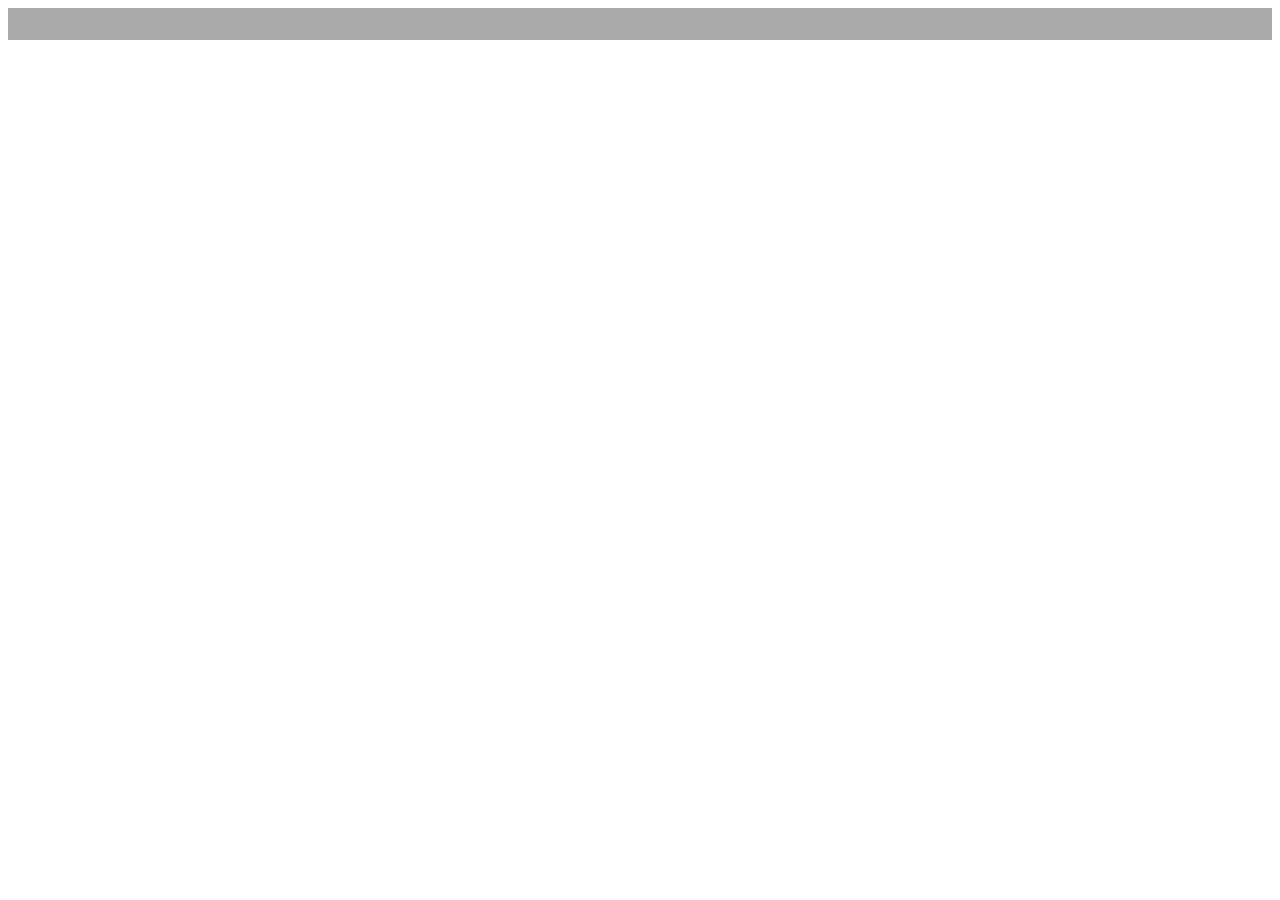
==== index.html @ 3b194a37 "WIP: CSS and imports" ====
<!DOCTYPE html>
<html lang="en">
<head>
    <meta charset="UTF-8">
    <meta name="viewport" content="width=device-width, initial-scale=1.0">
    <title>Christian Jiménez Roche</title>
    <link rel="stylesheet" href="./css/variables.css">
    <link rel="stylesheet" href="./css/layout.css">
    <link rel="stylesheet" href="./css/components.css">
</head>
<body>
    <header id="header"></header>
    <footer id="footer"></footer>
    <script src="./js/loader.js"></script>
</body>
</html>
---- css/variables.css ----
:root {
    --bg-primary: #AAA;
    --bg-secondary: #333;

    --text-primary: #111;
    --text-secondary: #BBB;
}
---- css/components.css ----
header#header,
footer#footer {
    background-color: var(--bg-primary);
    color: var(--text-primary);
    padding: 0.5rem 1rem;
}
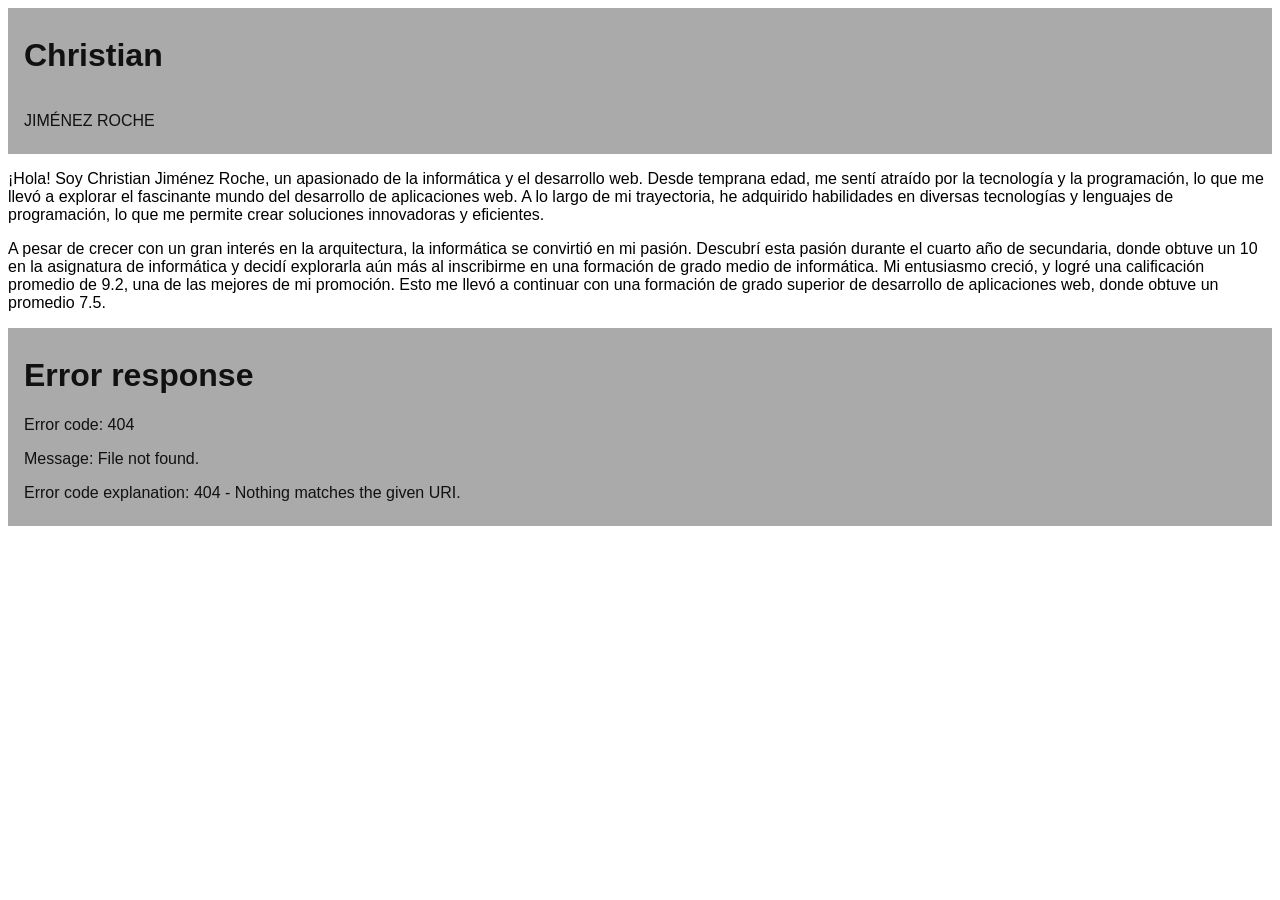
==== commit 66b83e2a: "feat: New index component" ====
--- a/index.html
+++ b/index.html
@@ -10,6 +10,7 @@
 </head>
 <body>
     <header id="header"></header>
+    <section id="index"></section>
     <footer id="footer"></footer>
     <script src="./js/loader.js"></script>
 </body>
--- a/css/components.css
+++ b/css/components.css
@@ -1,6 +1,24 @@
+html {
+    box-sizing: border-box;
+    padding: 0px;
+    margin: 0px;
+    font-family: Candara, Segoe, "Segoe UI", Optima, Arial, sans-serif;
+}
+
 header#header,
 footer#footer {
     background-color: var(--bg-primary);
     color: var(--text-primary);
     padding: 0.5rem 1rem;
+}
+
+header#header {
+    div:first-child {
+        display: flex;
+        flex-direction: column; 
+
+        p {
+            text-transform: uppercase;
+        }
+    }
 }
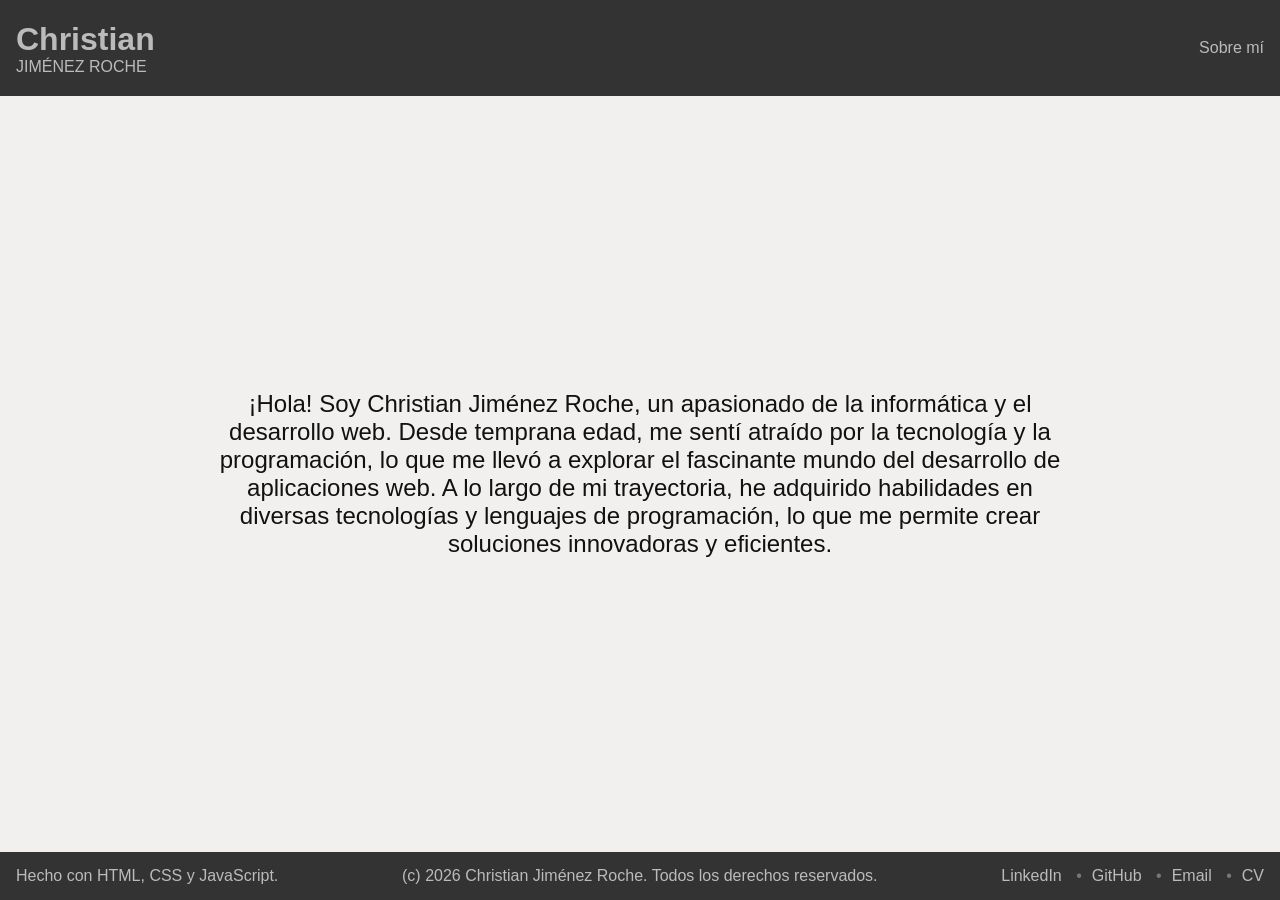
==== commit 0d785d25: "WiP: Sobre mi" ====
--- a/index.html
+++ b/index.html
@@ -1,17 +1,17 @@
-<!DOCTYPE html>
-<html lang="en">
-<head>
-    <meta charset="UTF-8">
-    <meta name="viewport" content="width=device-width, initial-scale=1.0">
-    <title>Christian Jiménez Roche</title>
-    <link rel="stylesheet" href="./css/variables.css">
-    <link rel="stylesheet" href="./css/layout.css">
-    <link rel="stylesheet" href="./css/components.css">
-</head>
-<body>
-    <header id="header"></header>
-    <section id="index"></section>
-    <footer id="footer"></footer>
-    <script src="./js/loader.js"></script>
-</body>
+<!DOCTYPE html>
+<html lang="en">
+<head>
+    <meta charset="UTF-8">
+    <meta name="viewport" content="width=device-width, initial-scale=1.0">
+    <title>Christian Jiménez Roche</title>
+    <link rel="stylesheet" href="./css/variables.css">
+    <link rel="stylesheet" href="./css/layout.css">
+    <link rel="stylesheet" href="./css/components.css">
+</head>
+<body>
+    <header id="header"></header>
+    <section id="sobre-mi"></section>
+    <footer id="footer"></footer>
+    <script src="./js/loader.js"></script>
+</body>
 </html>
--- a/css/variables.css
+++ b/css/variables.css
@@ -1,7 +1,14 @@
 :root {
-    --bg-primary: #AAA;
+    --bg-primary: #F2F0EF;
     --bg-secondary: #333;
+    
+    --accent: #335C46;
 
     --text-primary: #111;
     --text-secondary: #BBB;
+
+    --quote-font-size: 1.5rem;
+
+    --header-height: 6rem;
+    --footer-height: 3rem;
 }
--- a/css/layout.css
+++ b/css/layout.css
@@ -0,0 +1,27 @@
+* {
+    margin: 0;
+    padding: 0;
+    box-sizing: border-box;
+    font-family: Candara, Segoe, "Segoe UI", Optima, Arial, sans-serif;
+}
+
+a {
+    text-decoration: none;
+}
+
+section {
+    background-color: var(--bg-primary);
+    color: var(--text-primary);
+
+    min-height: calc(100vh - var(--header-height) - var(--footer-height));
+    display: flex;
+    justify-content: center;
+
+    div {
+        width: 70%;
+    }
+
+    p {
+        padding: 0.5rem 1rem;
+    }
+}
--- a/css/components.css
+++ b/css/components.css
@@ -1,18 +1,20 @@
-html {
-    box-sizing: border-box;
-    padding: 0px;
-    margin: 0px;
-    font-family: Candara, Segoe, "Segoe UI", Optima, Arial, sans-serif;
-}
-
 header#header,
 footer#footer {
-    background-color: var(--bg-primary);
-    color: var(--text-primary);
+    background-color: var(--bg-secondary);
+    color: var(--text-secondary);
     padding: 0.5rem 1rem;
+    display: flex;
+    justify-content: space-between;
+    align-items: center;
+
+    a {
+        color: var(--text-secondary)
+    }
 }
 
 header#header {
+    height: var(--header-height);
+
     div:first-child {
         display: flex;
         flex-direction: column; 
@@ -21,4 +23,22 @@
             text-transform: uppercase;
         }
     }
+}
+
+footer#footer {
+    height: var(--footer-height);
+    display: flex;
+
+    nav a:not(:first-child)::before {
+        content: "•";
+        margin: 0 10px;
+        opacity: 0.5;
+    }
+}
+
+.quote {
+    text-align: center;
+    display: flex;
+    align-items: center;
+    font-size: var(--quote-font-size);
 }
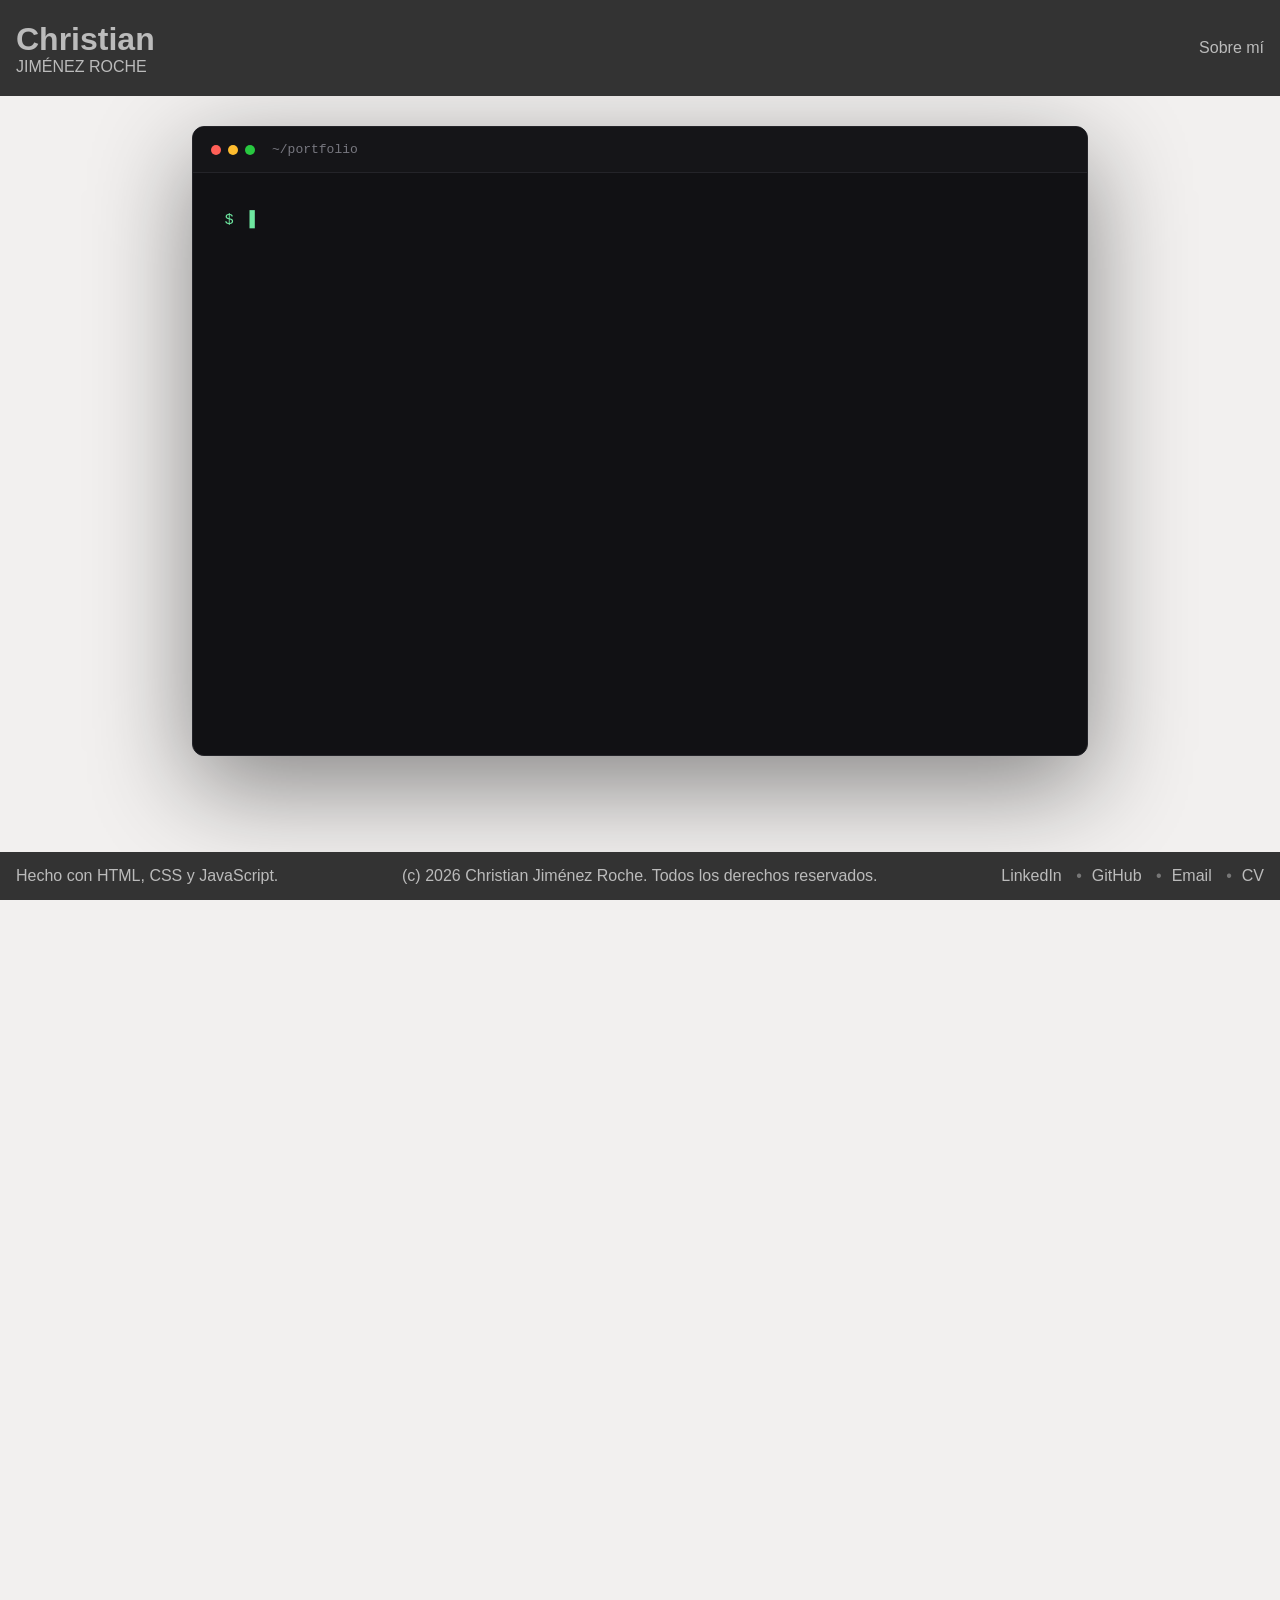
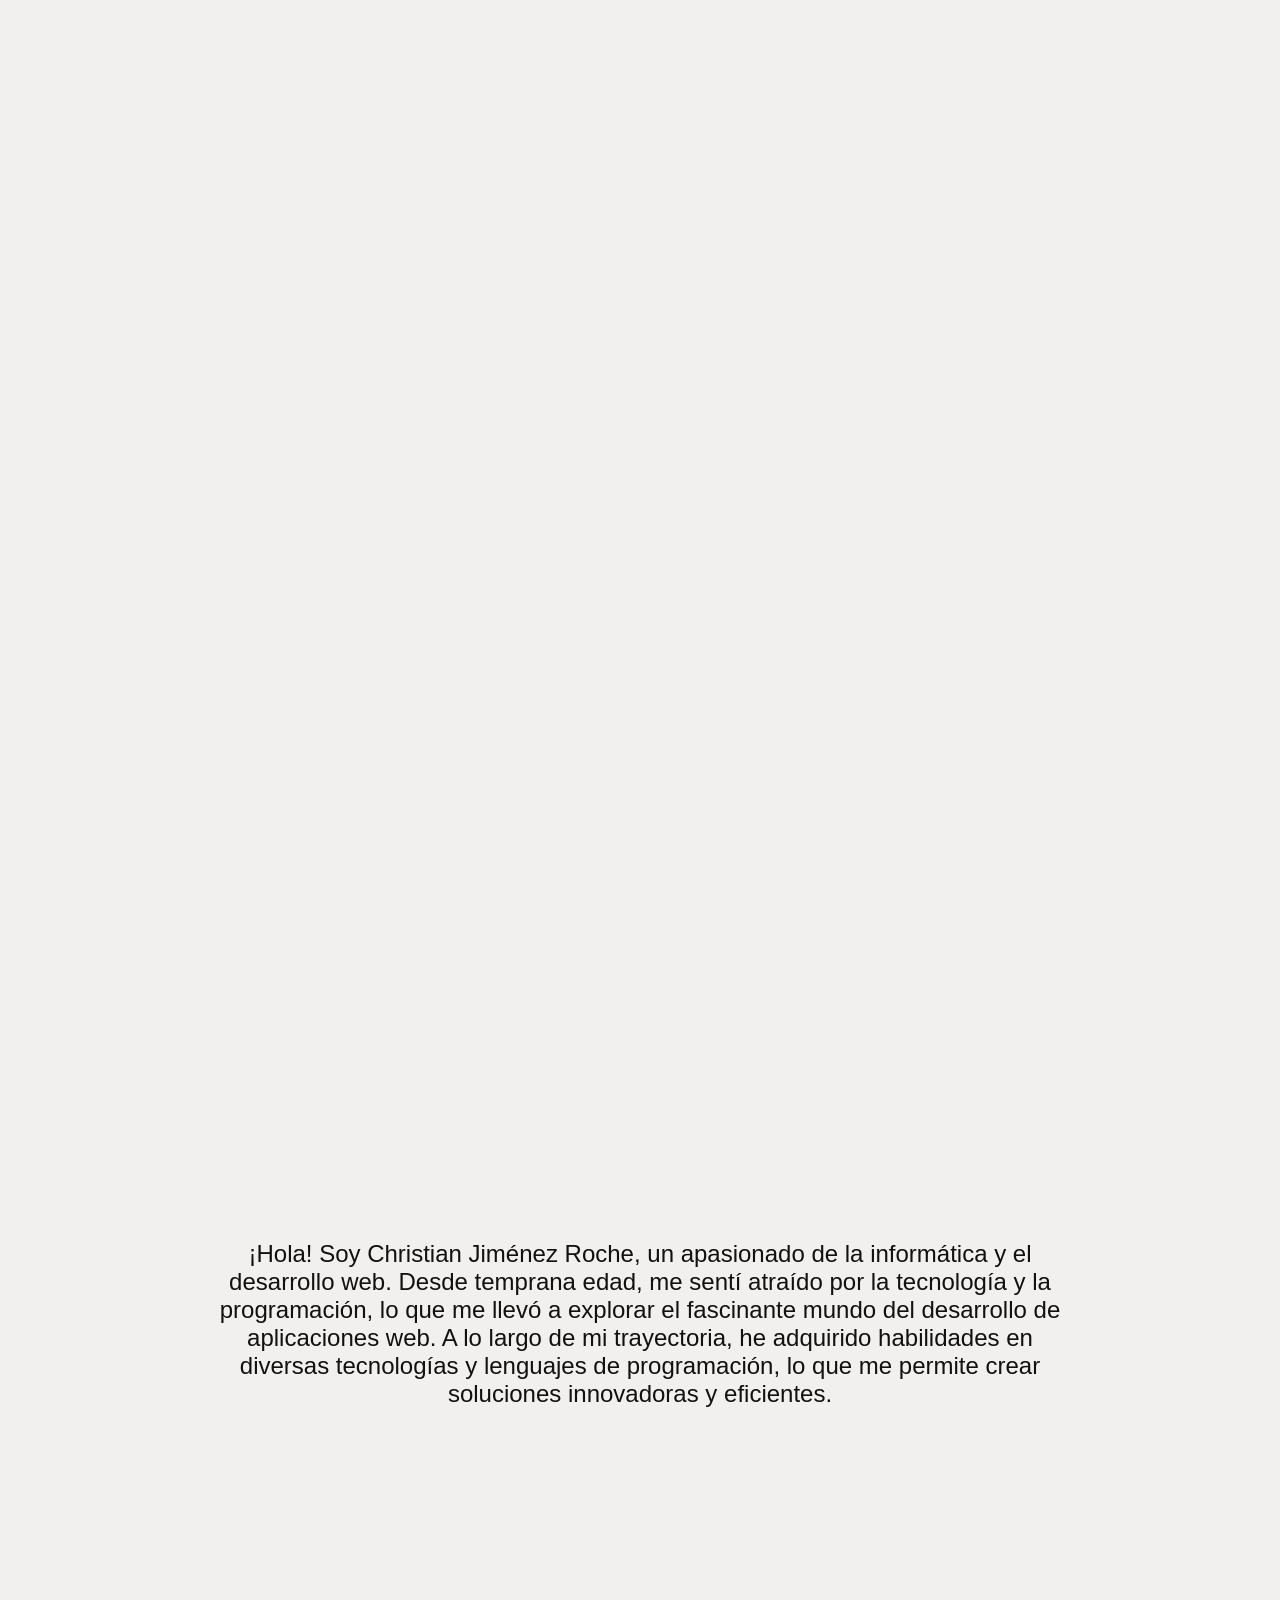
==== commit c068981b: "feat: Terminal en el hero Agregamos un parallax de un terminal en el hero" ====
--- a/index.html
+++ b/index.html
@@ -10,8 +10,34 @@
 </head>
 <body>
     <header id="header"></header>
+
+    <section class="terminal-section">
+
+    <div class="terminal-wrapper">
+
+      <div class="terminal">
+
+        <div class="terminal-header">
+          <span class="terminal-dot red"></span>
+          <span class="terminal-dot yellow"></span>
+          <span class="terminal-dot green"></span>
+
+          <span class="terminal-title">
+            ~/portfolio
+          </span>
+        </div>
+
+        <div id="terminal-content"></div>
+
+      </div>
+
+    </div>
+
+  </section>
+
     <section id="sobre-mi"></section>
     <footer id="footer"></footer>
     <script src="./js/loader.js"></script>
+    <script src="./js/hero.js"></script>
 </body>
 </html>
--- a/css/layout.css
+++ b/css/layout.css
@@ -3,6 +3,10 @@
     padding: 0;
     box-sizing: border-box;
     font-family: Candara, Segoe, "Segoe UI", Optima, Arial, sans-serif;
+}
+
+html {
+    background-color: var(--bg-secondary);
 }
 
 a {
@@ -17,7 +21,7 @@
     display: flex;
     justify-content: center;
 
-    div {
+    > div {
         width: 70%;
     }
 
--- a/css/components.css
+++ b/css/components.css
@@ -3,21 +3,24 @@
     background-color: var(--bg-secondary);
     color: var(--text-secondary);
     padding: 0.5rem 1rem;
+    position: sticky;
     display: flex;
     justify-content: space-between;
     align-items: center;
 
     a {
-        color: var(--text-secondary)
+        color: var(--text-secondary);
     }
 }
 
 header#header {
+    z-index: 999;
     height: var(--header-height);
+    top: 0px;
 
     div:first-child {
         display: flex;
-        flex-direction: column; 
+        flex-direction: column;
 
         p {
             text-transform: uppercase;
@@ -28,6 +31,7 @@
 footer#footer {
     height: var(--footer-height);
     display: flex;
+    bottom: 0px;
 
     nav a:not(:first-child)::before {
         content: "•";
@@ -41,4 +45,110 @@
     display: flex;
     align-items: center;
     font-size: var(--quote-font-size);
-}+}
+
+.terminal-section {
+    height: 450vh;
+}
+
+.terminal-wrapper {
+    position: sticky;
+    top: calc(var(--header-height) + 30px);
+    height: 100vh;
+
+}
+
+.terminal {
+    width: min(900px, 100%);
+    height: 70vh;
+    padding: 0;
+    background: #111114;
+    border: 1px solid #242429;
+    border-radius: 12px;
+    overflow: hidden;
+    box-shadow: 0 30px 100px rgba(0, 0, 0, 0.45);
+}
+
+.terminal-header {
+    height: 46px;
+    display: flex;
+    align-items: center;
+    padding: 0 18px;
+    border-bottom: 1px solid #242429;
+    background: #151518;
+}
+
+.terminal-dot {
+    width: 10px;
+    height: 10px;
+    border-radius: 50%;
+    margin-right: 7px;
+}
+
+.red {
+    background: #ff5f57;
+}
+
+.yellow {
+    background: #febc2e;
+}
+
+.green {
+    background: #28c840;
+}
+
+.terminal-title {
+    margin-left: 10px;
+    color: #77777f;
+    font-family: "SFMono-Regular", Consolas, "Liberation Mono", monospace;
+    font-size: 13px;
+}
+
+#terminal-content {
+    height: calc(100% - 46px);
+    padding: 32px;
+    font-family: "SFMono-Regular", Consolas, "Liberation Mono", monospace;
+    font-size: 15px;
+    line-height: 1.8;
+    color: #d7d7dc;
+    overflow: hidden;
+    box-sizing: border-box;
+    scrollbar-width: none;
+}
+
+#terminal-content::-webkit-scrollbar {
+    display: none;
+}
+
+.command {
+    margin-bottom: 26px;
+}
+
+.command-line {
+    color: #f2f2f2;
+    min-height: 27px;
+}
+
+.prompt {
+    color: #6ee7a0;
+    margin-right: 10px;
+}
+
+.output {
+    margin-top: 5px;
+    color: #85858e;
+    white-space: pre-line;
+}
+
+.cursor {
+    display: inline-block;
+    margin-left: 2px;
+    color: #6ee7a0;
+    animation: blink 1s steps(1) infinite;
+}
+
+@keyframes blink {
+    50% {
+        opacity: 0;
+    }
+}
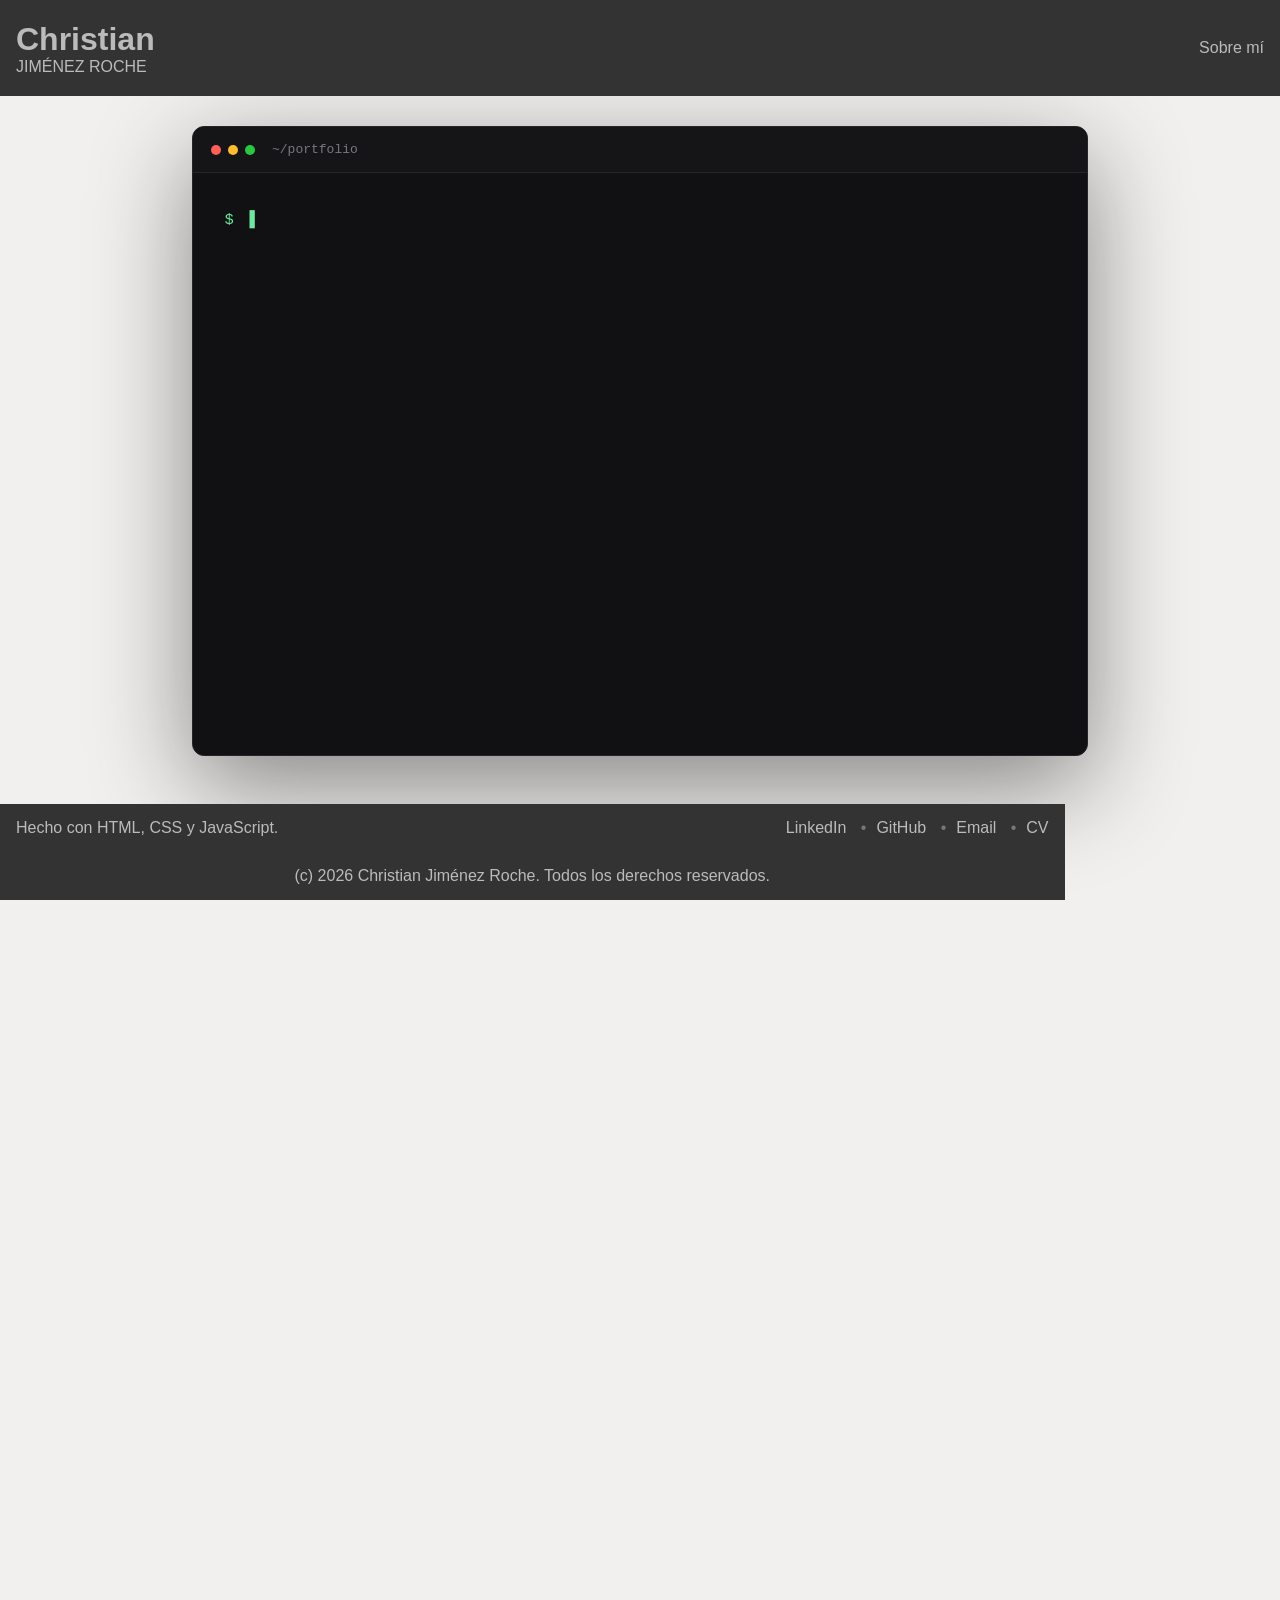
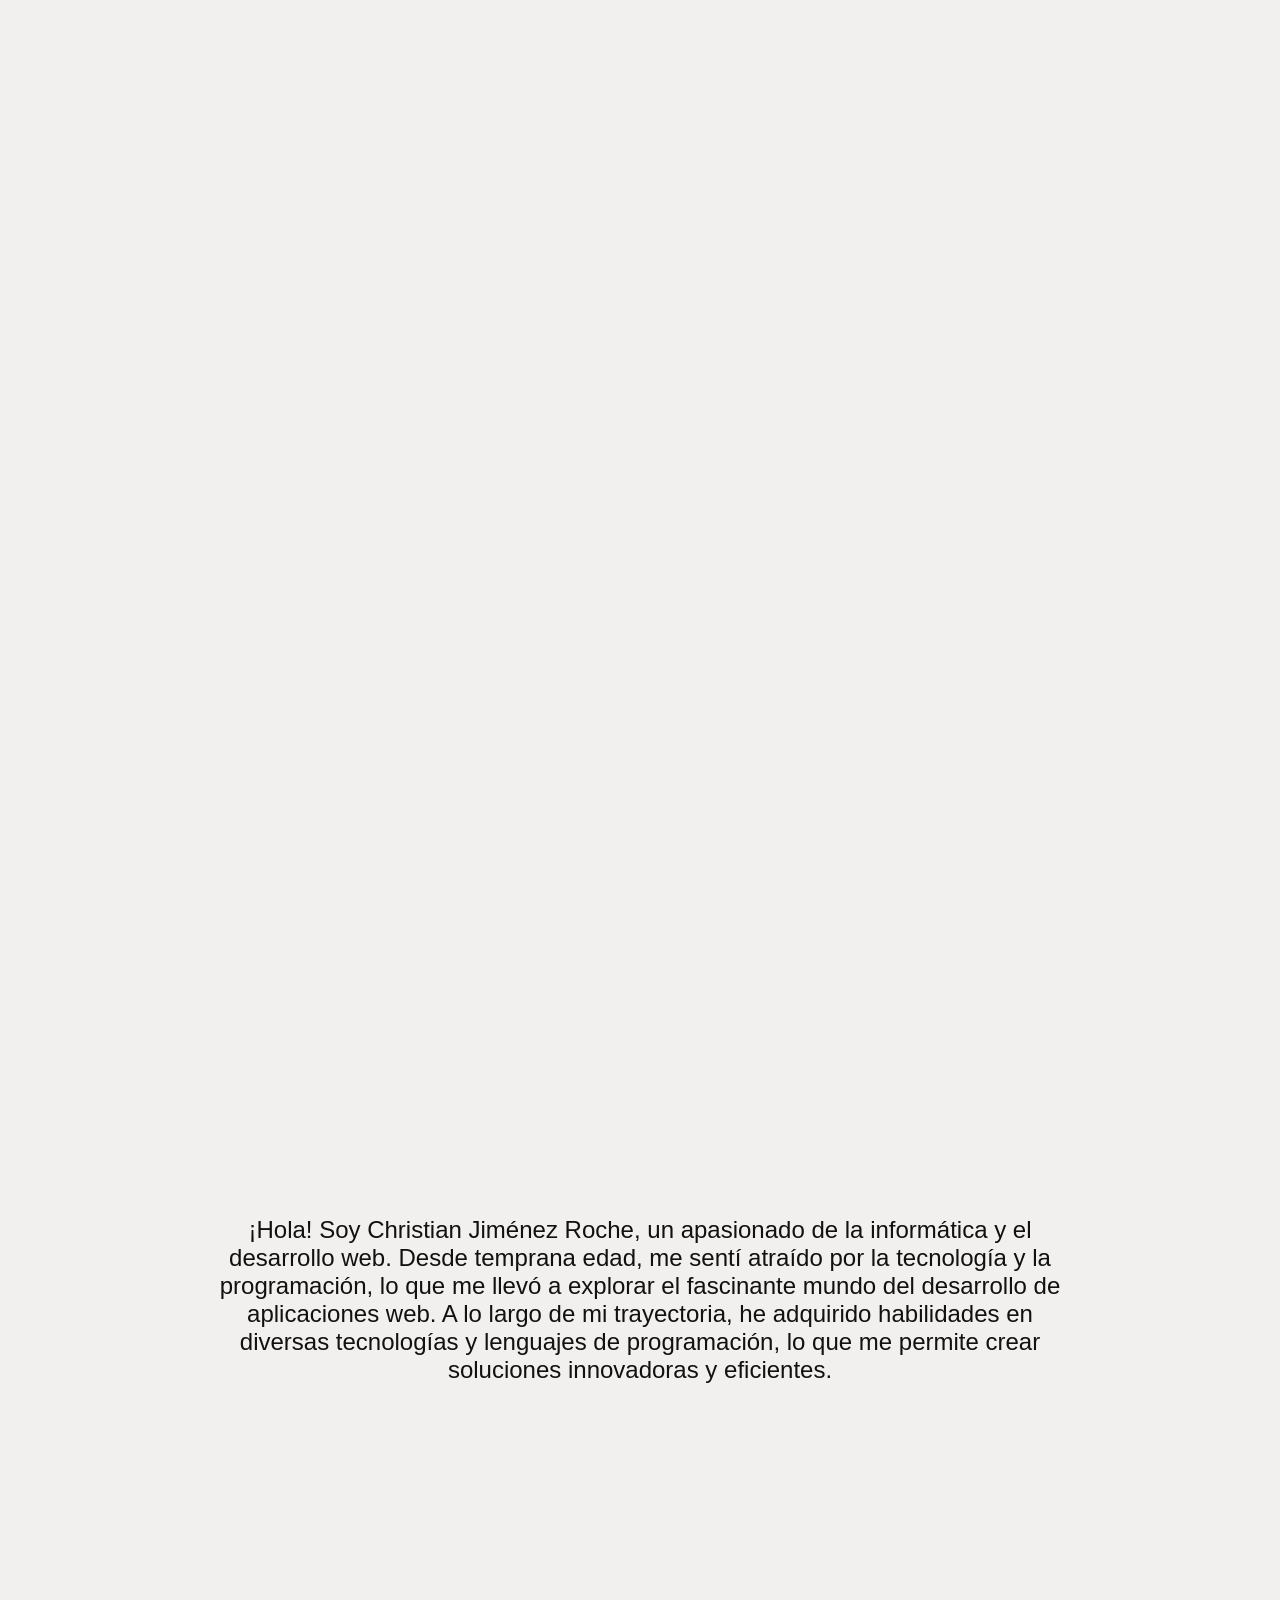
==== commit 79239f11: "style: Index code" ====
--- a/index.html
+++ b/index.html
@@ -1,43 +1,33 @@
-<!DOCTYPE html>
+<!doctype html>
 <html lang="en">
-<head>
-    <meta charset="UTF-8">
-    <meta name="viewport" content="width=device-width, initial-scale=1.0">
-    <title>Christian Jiménez Roche</title>
-    <link rel="stylesheet" href="./css/variables.css">
-    <link rel="stylesheet" href="./css/layout.css">
-    <link rel="stylesheet" href="./css/components.css">
-</head>
-<body>
-    <header id="header"></header>
+    <head>
+        <meta charset="UTF-8" />
+        <meta name="viewport" content="width=device-width, initial-scale=1.0" />
+        <title>Christian Jiménez Roche</title>
+        <link rel="stylesheet" href="./css/variables.css" />
+        <link rel="stylesheet" href="./css/layout.css" />
+        <link rel="stylesheet" href="./css/components.css" />
+    </head>
+    <body>
+        <header id="header"></header>
 
-    <section class="terminal-section">
+        <section class="terminal-section">
+            <div class="terminal-wrapper">
+                <div class="terminal">
+                    <div class="terminal-header">
+                        <span class="terminal-dot red"></span>
+                        <span class="terminal-dot yellow"></span>
+                        <span class="terminal-dot green"></span>
+                        <span class="terminal-title"> ~/portfolio </span>
+                    </div>
+                    <div id="terminal-content"></div>
+                </div>
+            </div>
+        </section>
 
-    <div class="terminal-wrapper">
-
-      <div class="terminal">
-
-        <div class="terminal-header">
-          <span class="terminal-dot red"></span>
-          <span class="terminal-dot yellow"></span>
-          <span class="terminal-dot green"></span>
-
-          <span class="terminal-title">
-            ~/portfolio
-          </span>
-        </div>
-
-        <div id="terminal-content"></div>
-
-      </div>
-
-    </div>
-
-  </section>
-
-    <section id="sobre-mi"></section>
-    <footer id="footer"></footer>
-    <script src="./js/loader.js"></script>
-    <script src="./js/hero.js"></script>
-</body>
-</html>+        <section id="sobre-mi"></section>
+        <footer id="footer"></footer>
+        <script src="./js/loader.js"></script>
+        <script src="./js/hero.js"></script>
+    </body>
+</html>
--- a/css/variables.css
+++ b/css/variables.css
@@ -1,14 +1,35 @@
+/* Phone */
 :root {
-    --bg-primary: #F2F0EF;
+    --bg-primary: #f2f0ef;
     --bg-secondary: #333;
-    
-    --accent: #335C46;
+
+    --accent: #335c46;
 
     --text-primary: #111;
-    --text-secondary: #BBB;
+    --text-secondary: #bbb;
 
-    --quote-font-size: 1.5rem;
+    --quote-font-size: 1.2rem;
 
     --header-height: 6rem;
-    --footer-height: 3rem;
-}+    --footer-height: 7rem;
+
+    --gap: 0.5rem;
+}
+
+/* Tablet */
+@media screen and (min-width: 768px) {
+    :root {
+        --footer-height: 6rem;
+
+        --quote-font-size: 1.5rem;
+
+        --gap: 1rem;
+    }
+}
+
+/* PC */
+@media screen and (min-width: 1440px) {
+    :root {
+        --gap: 2rem;
+    }
+}
--- a/css/layout.css
+++ b/css/layout.css
@@ -17,7 +17,9 @@
     background-color: var(--bg-primary);
     color: var(--text-primary);
 
-    min-height: calc(100vh - var(--header-height) - var(--footer-height));
+    min-height: 100vh;
+    padding-top: var(--header-height);
+    padding-bottom: var(--footer-height);
     display: flex;
     justify-content: center;
 
@@ -28,4 +30,4 @@
     p {
         padding: 0.5rem 1rem;
     }
-}+}
--- a/css/components.css
+++ b/css/components.css
@@ -3,7 +3,7 @@
     background-color: var(--bg-secondary);
     color: var(--text-secondary);
     padding: 0.5rem 1rem;
-    position: sticky;
+    position: fixed;
     display: flex;
     justify-content: space-between;
     align-items: center;
@@ -14,6 +14,7 @@
 }
 
 header#header {
+    width: 100%;
     z-index: 999;
     height: var(--header-height);
     top: 0px;
@@ -26,12 +27,6 @@
             text-transform: uppercase;
         }
     }
-}
-
-footer#footer {
-    height: var(--footer-height);
-    display: flex;
-    bottom: 0px;
 
     nav a:not(:first-child)::before {
         content: "•";
@@ -40,6 +35,39 @@
     }
 }
 
+footer#footer {
+    height: var(--footer-height);
+    display: flex;
+    bottom: 0px;
+    flex-wrap: wrap;
+    gap: var(--gap);
+
+    div {
+        width: 100%;
+        p {
+            text-align: center;
+        }
+    }
+
+    nav a:not(:first-child)::before {
+        content: "•";
+        margin: 0 10px;
+        opacity: 0.5;
+    }
+
+    div:first-child {
+        display: flex;
+        flex-direction: column;
+        gap: var(--gap);
+        p {
+            order: 2;
+        }
+        nav {
+            order: 1;
+        }
+    }
+}
+
 .quote {
     text-align: center;
     display: flex;
@@ -48,6 +76,7 @@
 }
 
 .terminal-section {
+    padding: 0;
     height: 450vh;
 }
 
@@ -55,7 +84,6 @@
     position: sticky;
     top: calc(var(--header-height) + 30px);
     height: 100vh;
-
 }
 
 .terminal {
@@ -152,3 +180,24 @@
         opacity: 0;
     }
 }
+
+/* Tablet */
+@media screen and (min-width: 768px) {
+    footer#footer {
+        div:first-child {
+            justify-content: space-between;
+            flex-direction: row;
+            gap: var(--gap);
+            p {
+                order: 1;
+            }
+            nav {
+                order: 2;
+            }
+        }
+    }
+}
+
+/* PC */
+@media screen and (min-width: 1440px) {
+}
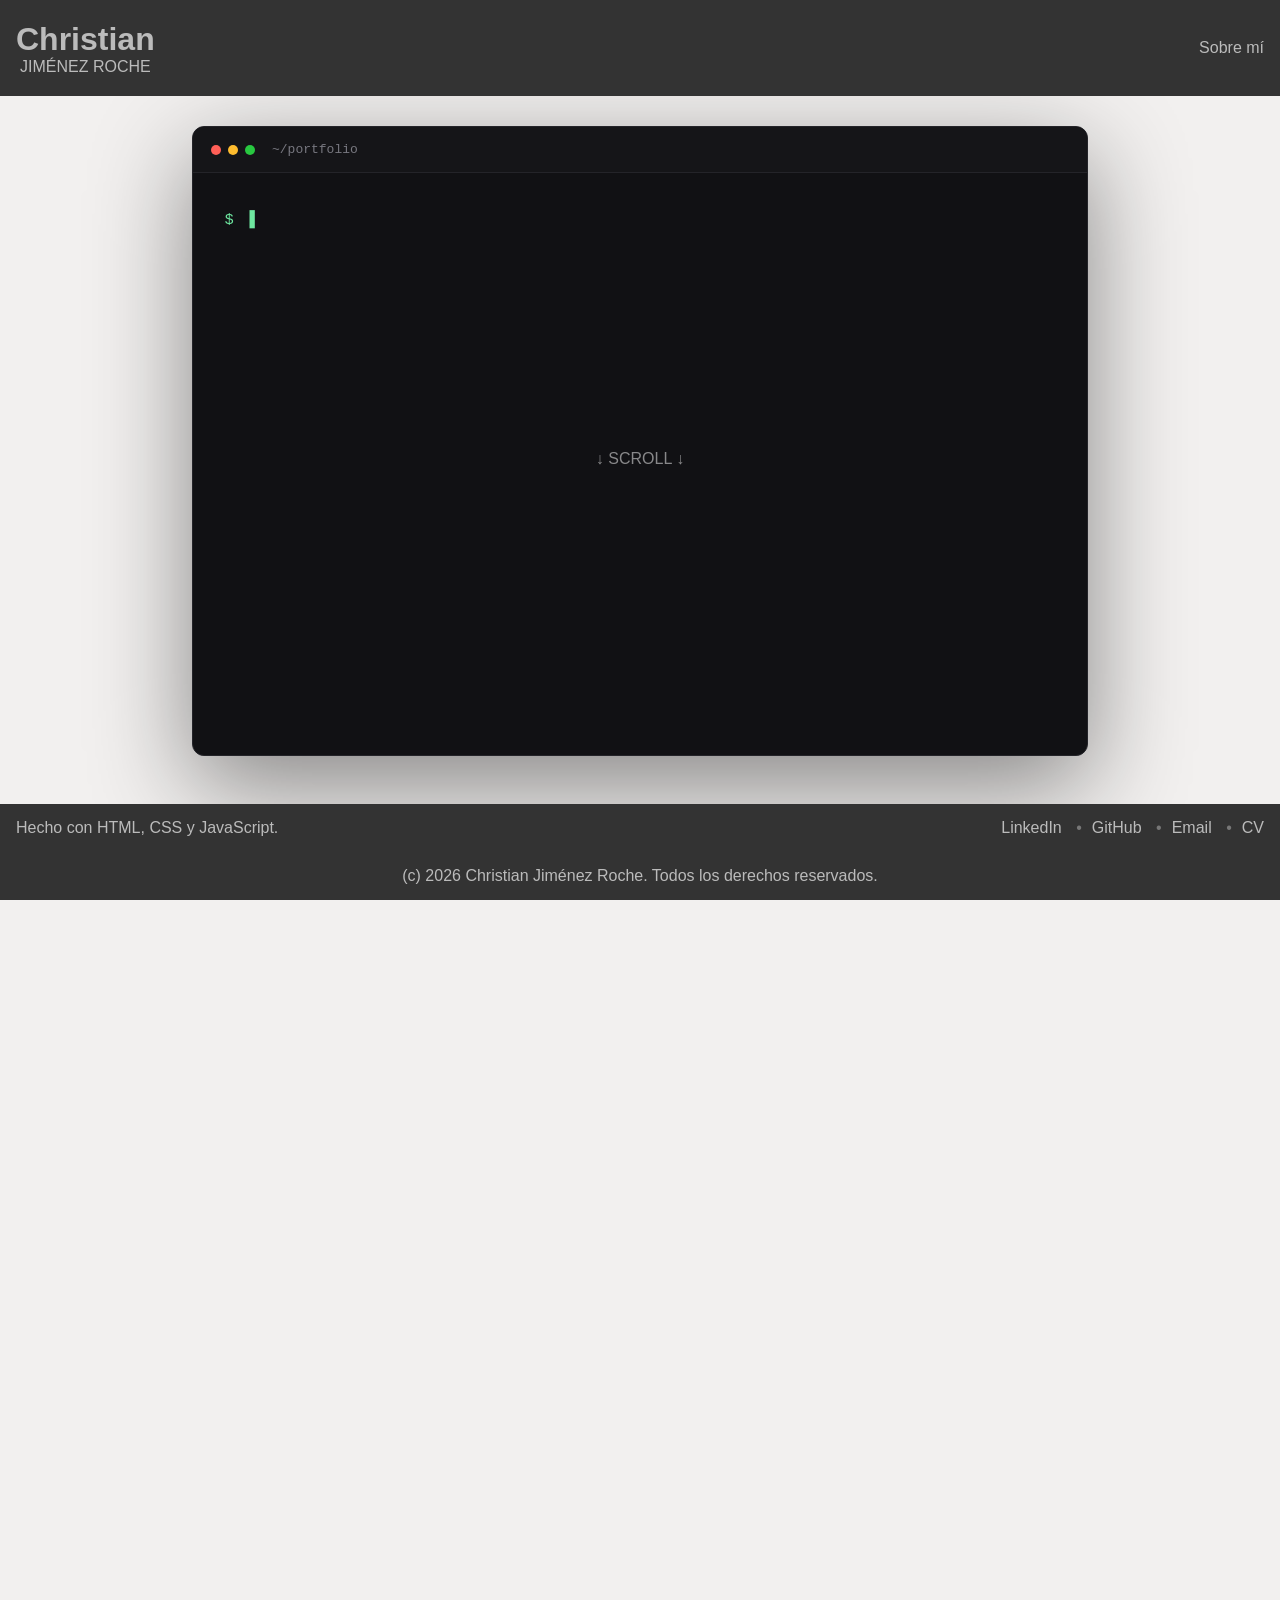
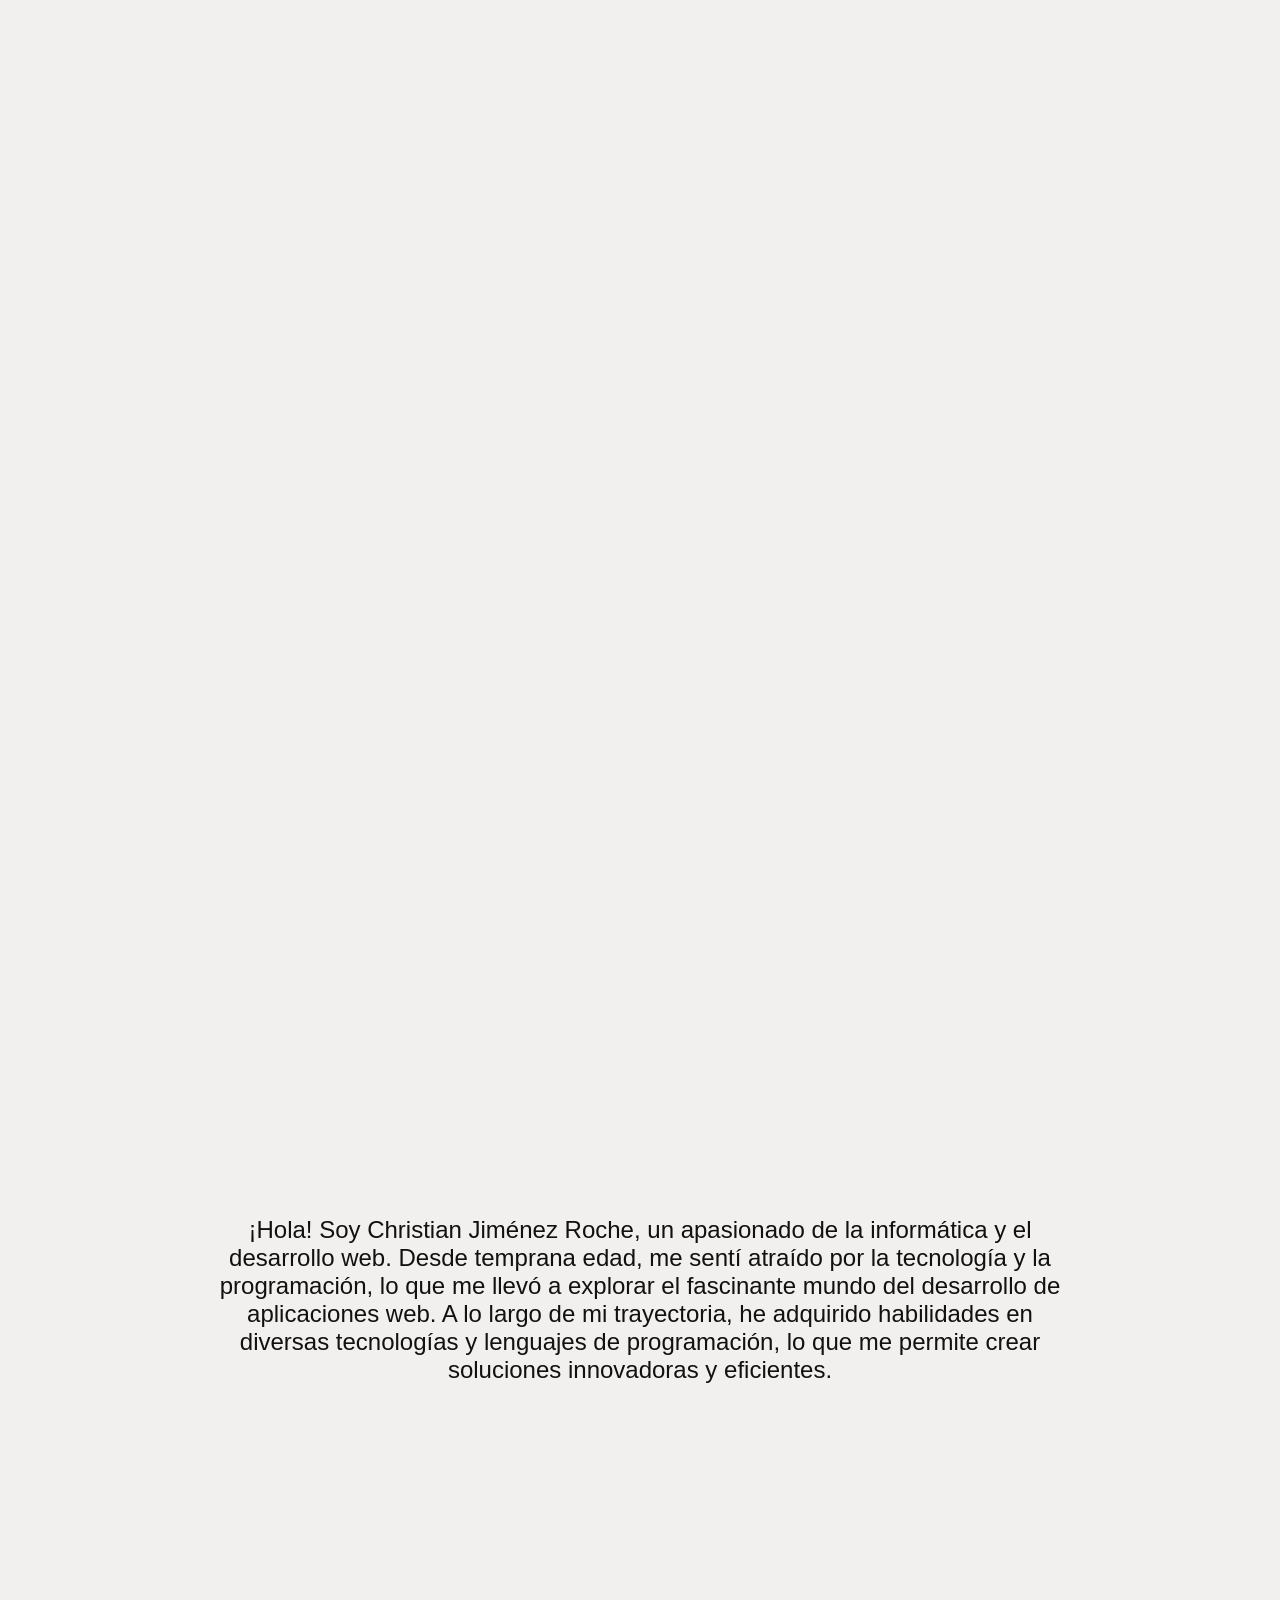
==== commit 57505e18: "feat: Terminal instructions Adding a scroll message in the terminal" ====
--- a/index.html
+++ b/index.html
@@ -24,6 +24,7 @@
                 </div>
             </div>
         </section>
+        <div id="instructions">↓ SCROLL ↓</div>
 
         <section id="sobre-mi"></section>
         <footer id="footer"></footer>
--- a/css/components.css
+++ b/css/components.css
@@ -7,6 +7,7 @@
     display: flex;
     justify-content: space-between;
     align-items: center;
+    width: 100%;
 
     a {
         color: var(--text-secondary);
@@ -14,7 +15,6 @@
 }
 
 header#header {
-    width: 100%;
     z-index: 999;
     height: var(--header-height);
     top: 0px;
@@ -22,6 +22,7 @@
     div:first-child {
         display: flex;
         flex-direction: column;
+        align-items: center;
 
         p {
             text-transform: uppercase;
@@ -73,6 +74,22 @@
     display: flex;
     align-items: center;
     font-size: var(--quote-font-size);
+}
+
+#instructions {
+    position: absolute;
+    width: 100%;
+    top: 50%;
+    color: white;
+    text-align: center;
+    animation: down 1s infinite;
+    opacity: 0.5;
+}
+
+@keyframes down {
+    50% {
+        translate: 0 var(--gap);
+    }
 }
 
 .terminal-section {
